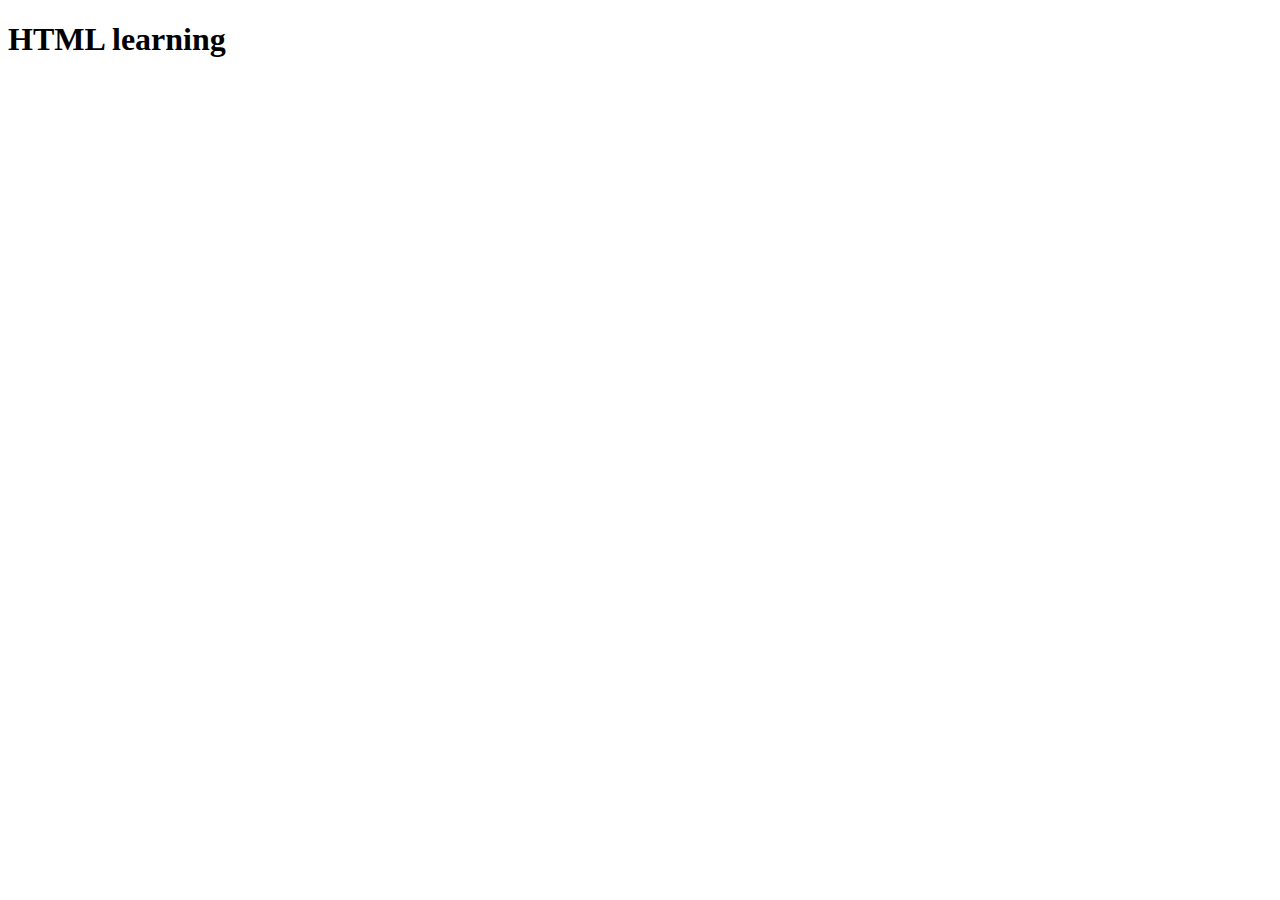
==== index.html @ 66d1ae3d "html" ====
<!DOCTYPE html>
<html lang="en">
<head>
    <meta charset="UTF-8">
    <meta name="viewport" content="width=device-width, initial-scale=1.0">
    <title>Document</title>
    <link rel="stylesheet" href="accset/CSS/main.css">
</head>
<body>
    <head>
        <h1>HTML learning</h1>
    </head>
</body>
</html>
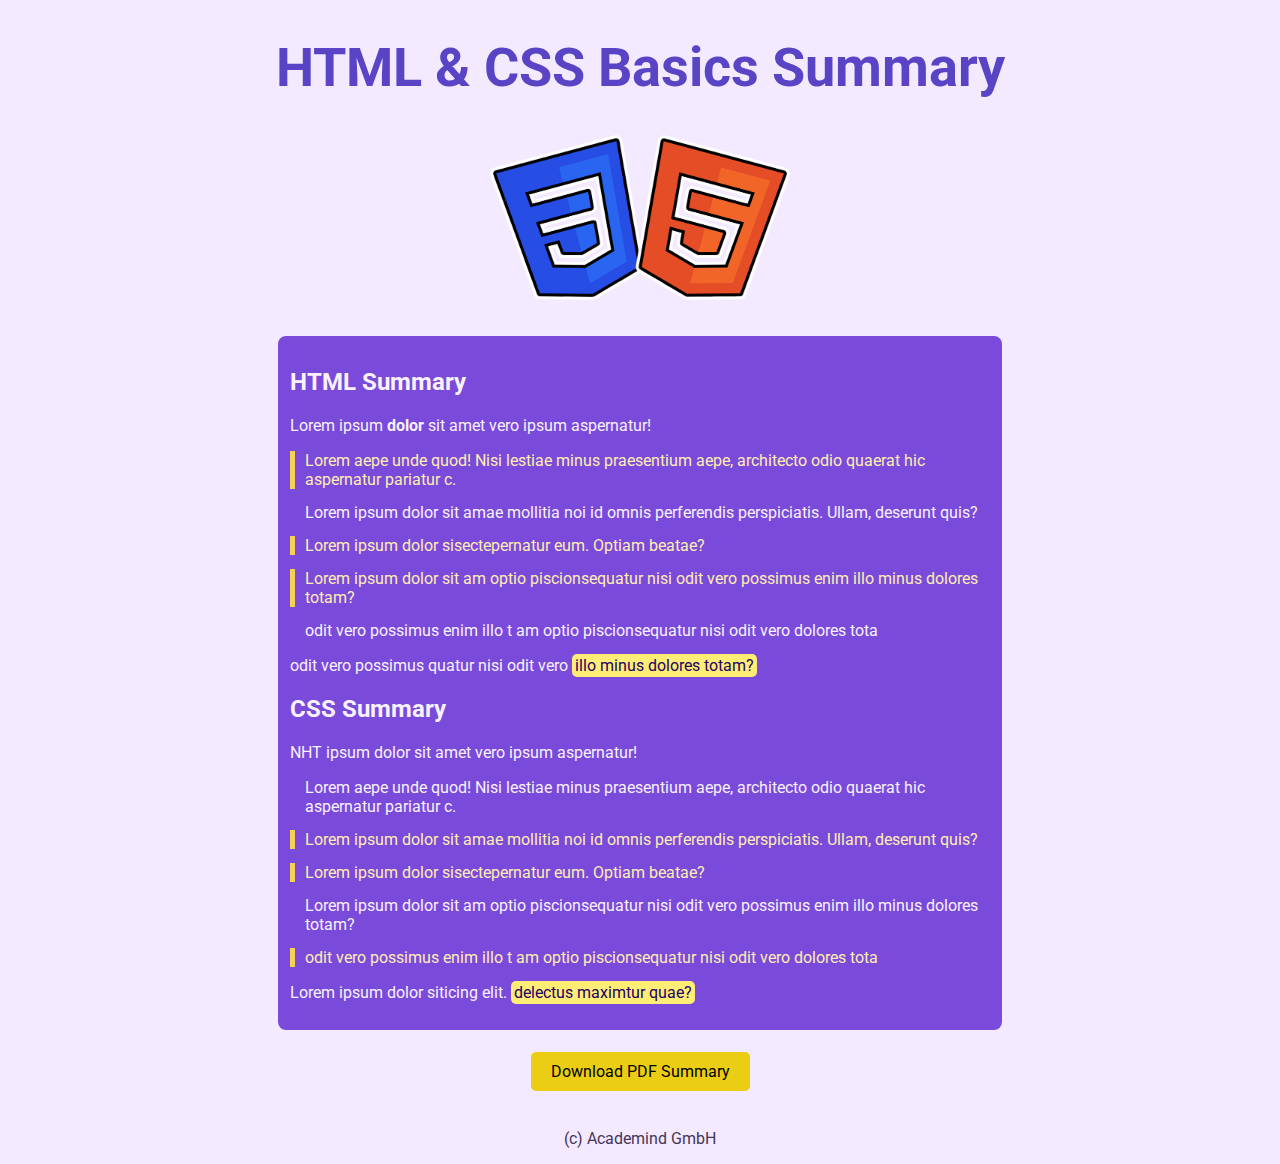
==== commit d6310b58: "learninghtml" ====
--- a/index.html
+++ b/index.html
@@ -3,12 +3,61 @@
 <head>
     <meta charset="UTF-8">
     <meta name="viewport" content="width=device-width, initial-scale=1.0">
-    <title>Document</title>
+    <!-- <link rel="stylesheet" href="accset/CSS/reset.CSS"> -->
+    <title>learning html</title>
     <link rel="stylesheet" href="accset/CSS/main.css">
+    <link rel="preconnect" href="https://fonts.googleapis.com">
+    <link rel="preconnect" href="https://fonts.gstatic.com" crossorigin>
+    <link href="https://fonts.googleapis.com/css2?family=Oleo+Script:wght@400;700&family=Open+Sans:ital,wght@0,300..800;1,300..800&family=Roboto:ital,wght@0,100;0,300;0,400;0,500;0,700;0,900;1,100;1,300;1,400;1,500;1,700;1,900&display=swap" rel="stylesheet">
 </head>
 <body>
-    <head>
-        <h1>HTML learning</h1>
-    </head>
+    <div id="warrper">
+        <div id="header">
+            <div class="header-tittle">
+                <h1>HTML & CSS Basics Summary</h1>
+            </div>
+            <div class="header-logo">
+                <img src="accset/image/html-css.png" alt="HTML and CSS logo">
+            </div>
+        </div>
+        <div id="main">
+            <div class="main-text">
+                <h2>HTML Summary </h2>
+                <p>Lorem ipsum <span>dolor</span> sit amet vero ipsum aspernatur!</p>
+                <ul id="main-text--list">
+                    <li class="list-important">
+                        Lorem aepe unde quod! Nisi lestiae minus praesentium aepe, architecto odio quaerat hic aspernatur pariatur c.
+                    </li>
+                    <li>Lorem ipsum dolor sit amae mollitia noi id omnis perferendis perspiciatis. Ullam, deserunt quis?</li>
+                    <li class="list-important">Lorem ipsum dolor sisectepernatur eum. Optiam beatae?</li>
+                    <li class="list-important">Lorem ipsum dolor sit am optio piscionsequatur nisi odit vero possimus enim illo minus dolores totam?</li>
+                    <li>
+                        odit vero possimus enim illo t am optio piscionsequatur nisi odit vero dolores tota
+                    </li>
+                </ul>
+                <p>odit vero possimus quatur nisi odit vero <a href="http://fb.com/nht.624">illo minus dolores totam?</a></p>
+                <h2>CSS Summary</h2> 
+                <p>NHT ipsum dolor sit amet vero ipsum aspernatur!</p>
+                <ul id="main-text--list">
+                    <li >Lorem aepe unde quod! Nisi lestiae minus praesentium aepe, architecto odio quaerat hic aspernatur pariatur c.</li>
+                    <li class="list-important">Lorem ipsum dolor sit amae mollitia noi id omnis perferendis perspiciatis. Ullam, deserunt quis?</li>
+                    <li class="list-important">Lorem ipsum dolor sisectepernatur eum. Optiam beatae?</li>
+                    <li >Lorem ipsum dolor sit am optio piscionsequatur nisi odit vero possimus enim illo minus dolores totam?</li>
+                    <li class="list-important">
+                        odit vero possimus enim illo t am optio piscionsequatur nisi odit vero dolores tota
+                    </li>
+                </ul>
+                <p>
+                    Lorem ipsum dolor siticing elit. <a href="http://fb.com/nht.624"> delectus maximtur quae?</a>
+                </p>
+        </div>
+        </div>
+        <div id="footer">
+            <div class="main-download">
+                <a href="https://sinhvien.tlu.edu.vn/">Download PDF Summary</a>
+            </div>
+            <p>(c) Academind GmbH</p>
+        </div>
+    </div>  
 </body>
 </html>--- a/accset/CSS/main.css
+++ b/accset/CSS/main.css
@@ -0,0 +1,63 @@
+body{
+    background-color: rgb(244 , 234, 255);
+    font-family: 'Roboto',sans-serif;
+}
+h1{
+    font-size: 54px;
+    color: rgb(88, 68, 196);
+}
+#header{
+    text-align: center;
+    margin: 32px;
+}
+#header img{
+    width: 300px;
+}
+#main{
+    background-color: rgb(122, 74, 218);
+    padding: 12px;
+    width: 700px;
+    margin: 32px auto;
+    border-radius: 8px;
+    color: rgb(248 , 241, 255);
+}
+ul{
+    margin: 0px;
+    padding: 0px;
+    list-style: none;
+}
+li{
+    margin: 14px 0;
+    padding-left: 10px;
+    border-left: 5px solid transparent;
+}
+.list-important{
+    color: rgb(255, 237, 177);
+    border-left: 5px solid rgb(247, 209, 85);
+}
+span{
+    font-weight: bold;
+}
+a{
+    text-decoration: none;
+    background-color: rgb(255, 237, 117);
+    color: rgb(36, 2, 102);
+    border-radius: 5px;
+    padding: 2px 3px;
+}
+a:hover,a:active{
+    background-color: rgb(139, 124, 27);
+}
+#footer{
+    text-align: center;
+}
+.main-download a{
+    background-color: rgb(235, 206, 19);
+    padding: 10px 20px;
+    color: black;
+}
+#footer p{
+    color: rgb(70, 54, 87);
+    padding-top: 32px;
+    
+}
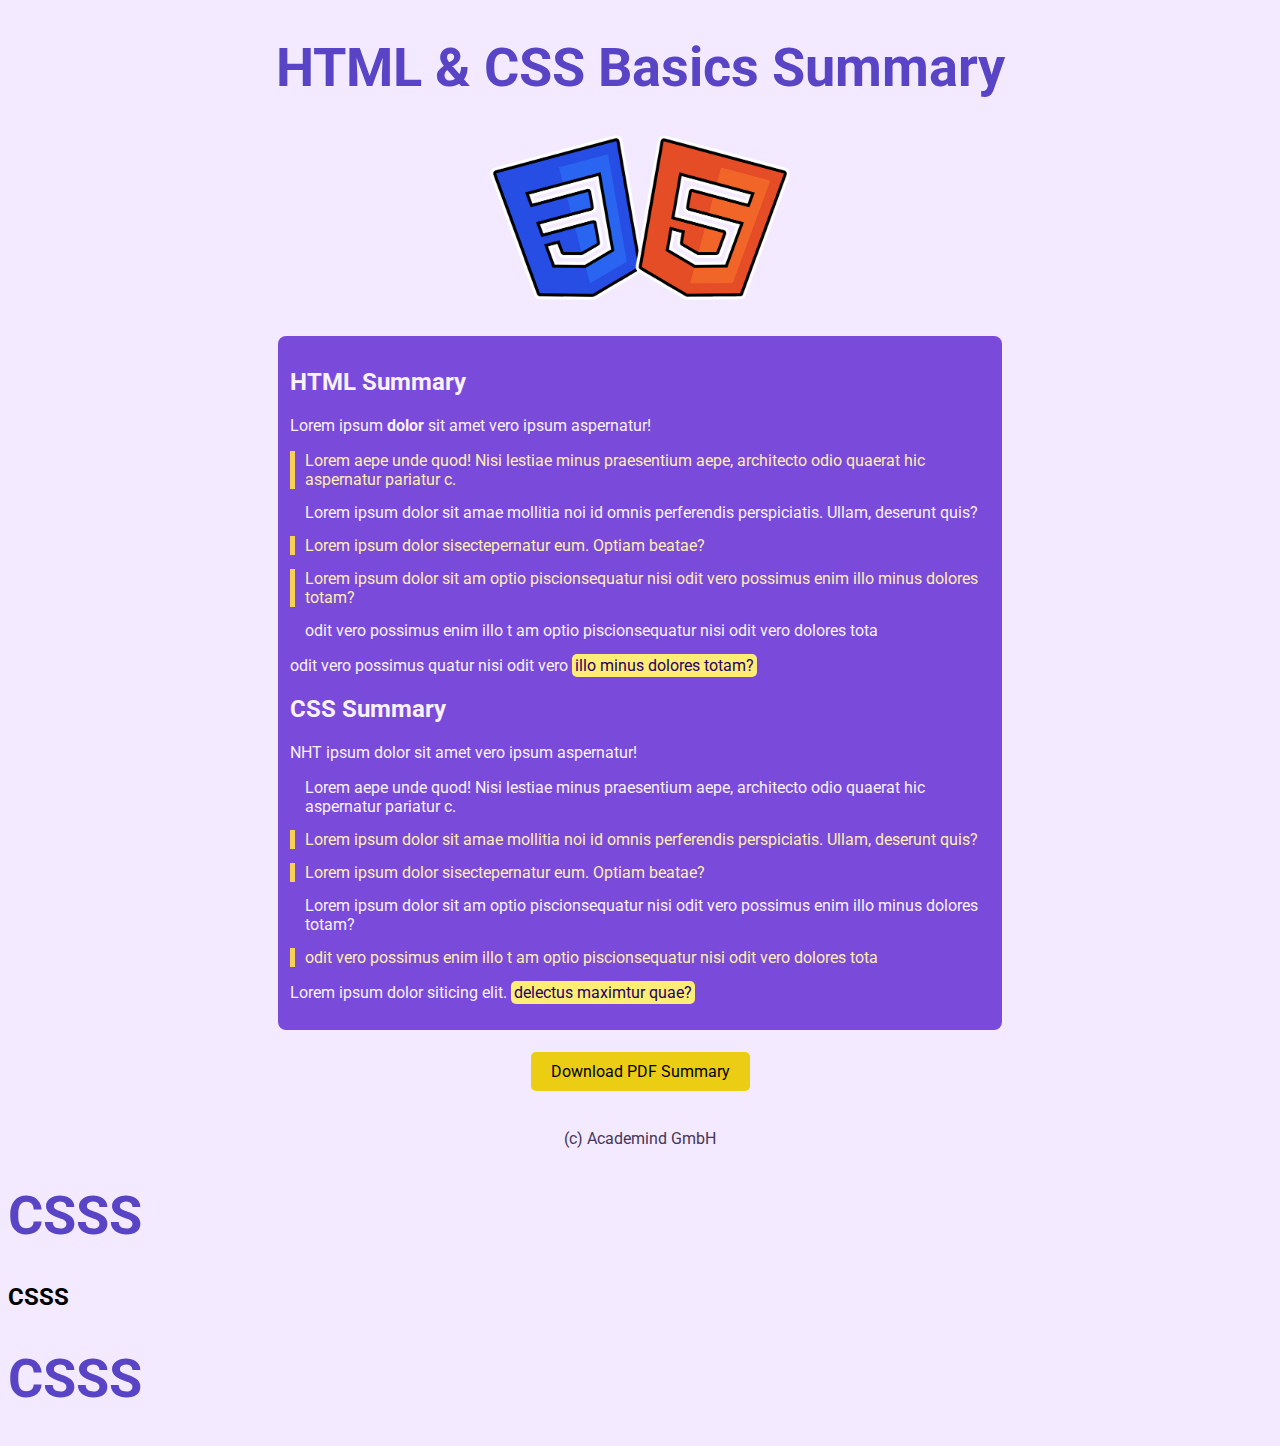
==== commit f1b81b5c: "change index" ====
--- a/index.html
+++ b/index.html
@@ -58,6 +58,11 @@
             </div>
             <p>(c) Academind GmbH</p>
         </div>
-    </div>  
+    </div> 
+    <div>
+        <h1>CSSS</h1>
+        <h2>CSSS</h2>
+        <h1>CSSS</h1>
+    </div> 
 </body>
 </html>--- a/accset/CSS/main.css
+++ b/accset/CSS/main.css
@@ -61,3 +61,6 @@
     padding-top: 32px;
     
 }
+/*/
+/* thanhf thành */
+/* thành */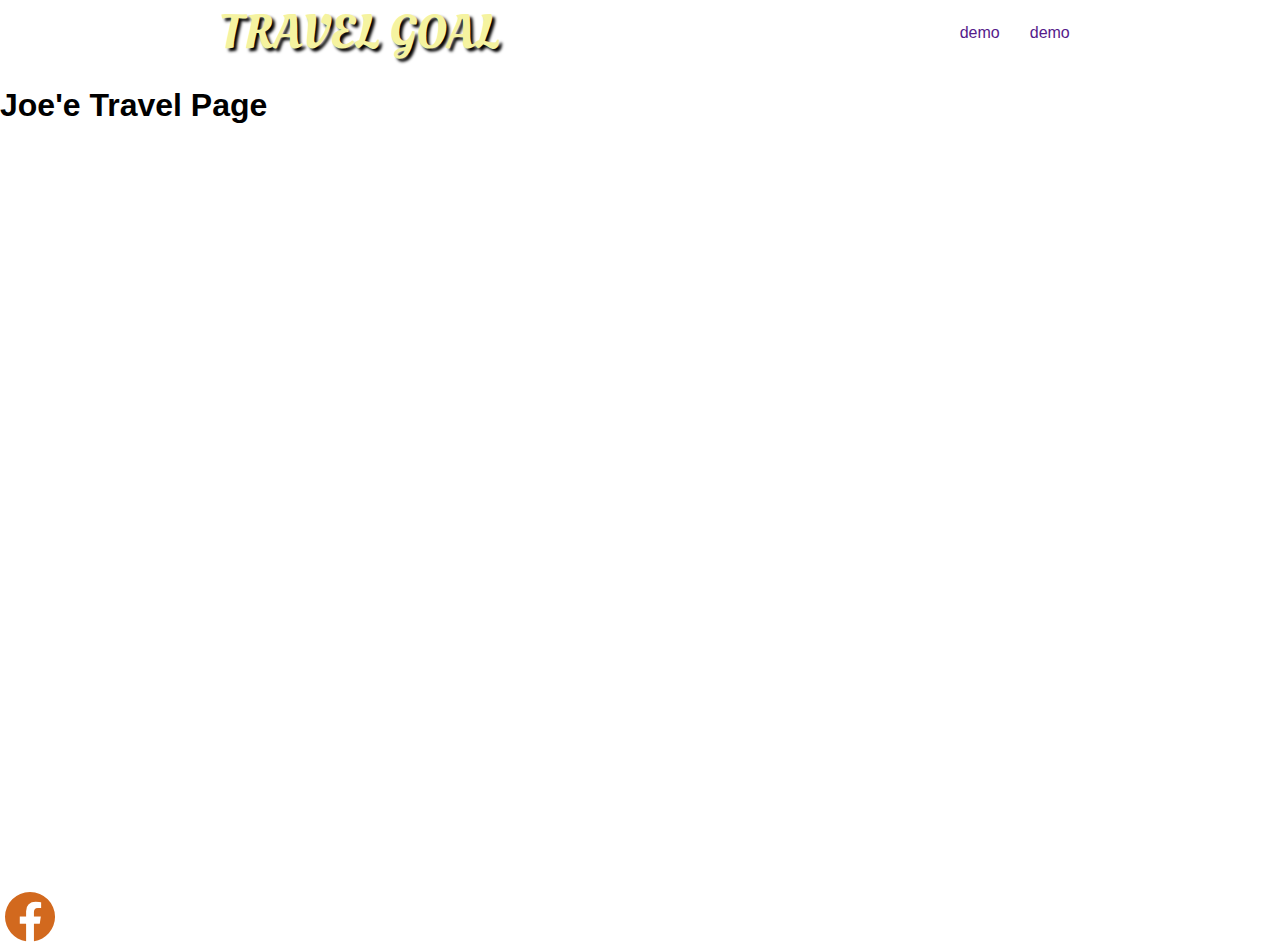
==== commit 0f58683d: "init travel" ====
--- a/index.html
+++ b/index.html
@@ -3,66 +3,35 @@
 <head>
     <meta charset="UTF-8">
     <meta name="viewport" content="width=device-width, initial-scale=1.0">
-    <!-- <link rel="stylesheet" href="accset/CSS/reset.CSS"> -->
-    <title>learning html</title>
+    <title>Travel</title>
     <link rel="stylesheet" href="accset/CSS/main.css">
     <link rel="preconnect" href="https://fonts.googleapis.com">
     <link rel="preconnect" href="https://fonts.gstatic.com" crossorigin>
-    <link href="https://fonts.googleapis.com/css2?family=Oleo+Script:wght@400;700&family=Open+Sans:ital,wght@0,300..800;1,300..800&family=Roboto:ital,wght@0,100;0,300;0,400;0,500;0,700;0,900;1,100;1,300;1,400;1,500;1,700;1,900&display=swap" rel="stylesheet">
+    <link rel="stylesheet" href="https://unpkg.com/boxicons@latest/css/boxicons.min.css">
+    <link href="https://fonts.googleapis.com/css2?family=Oleo+Script:wght@400;700&family=Open+Sans:ital,wght@0,300..800;1,300..800&family=Roboto:wght@300;400;500;700&display=swap" rel="stylesheet">
 </head>
 <body>
-    <div id="warrper">
-        <div id="header">
-            <div class="header-tittle">
-                <h1>HTML & CSS Basics Summary</h1>
-            </div>
-            <div class="header-logo">
-                <img src="accset/image/html-css.png" alt="HTML and CSS logo">
-            </div>
+    <header>
+        <div id="page-logo">
+            <a href="index.html">Travel Goal</a>
         </div>
-        <div id="main">
-            <div class="main-text">
-                <h2>HTML Summary </h2>
-                <p>Lorem ipsum <span>dolor</span> sit amet vero ipsum aspernatur!</p>
-                <ul id="main-text--list">
-                    <li class="list-important">
-                        Lorem aepe unde quod! Nisi lestiae minus praesentium aepe, architecto odio quaerat hic aspernatur pariatur c.
-                    </li>
-                    <li>Lorem ipsum dolor sit amae mollitia noi id omnis perferendis perspiciatis. Ullam, deserunt quis?</li>
-                    <li class="list-important">Lorem ipsum dolor sisectepernatur eum. Optiam beatae?</li>
-                    <li class="list-important">Lorem ipsum dolor sit am optio piscionsequatur nisi odit vero possimus enim illo minus dolores totam?</li>
-                    <li>
-                        odit vero possimus enim illo t am optio piscionsequatur nisi odit vero dolores tota
-                    </li>
-                </ul>
-                <p>odit vero possimus quatur nisi odit vero <a href="http://fb.com/nht.624">illo minus dolores totam?</a></p>
-                <h2>CSS Summary</h2> 
-                <p>NHT ipsum dolor sit amet vero ipsum aspernatur!</p>
-                <ul id="main-text--list">
-                    <li >Lorem aepe unde quod! Nisi lestiae minus praesentium aepe, architecto odio quaerat hic aspernatur pariatur c.</li>
-                    <li class="list-important">Lorem ipsum dolor sit amae mollitia noi id omnis perferendis perspiciatis. Ullam, deserunt quis?</li>
-                    <li class="list-important">Lorem ipsum dolor sisectepernatur eum. Optiam beatae?</li>
-                    <li >Lorem ipsum dolor sit am optio piscionsequatur nisi odit vero possimus enim illo minus dolores totam?</li>
-                    <li class="list-important">
-                        odit vero possimus enim illo t am optio piscionsequatur nisi odit vero dolores tota
-                    </li>
-                </ul>
-                <p>
-                    Lorem ipsum dolor siticing elit. <a href="http://fb.com/nht.624"> delectus maximtur quae?</a>
-                </p>
+        <nav>
+            <ul>
+                <li><a href="">demo</a></li>
+                <li><a href="">demo</a></li>
+            </ul>
+        </nav>
+    </header>
+    <main>
+        <section id="hero">
+            <h1>Joe'e Travel Page</h1>
+        </section>
+    </main>
+    <footer>
+        <div>
+            <i class='bx bxl-facebook-circle'></i>
         </div>
-        </div>
-        <div id="footer">
-            <div class="main-download">
-                <a href="https://sinhvien.tlu.edu.vn/">Download PDF Summary</a>
-            </div>
-            <p>(c) Academind GmbH</p>
-        </div>
-    </div> 
-    <div>
-        <h1>CSSS</h1>
-        <h2>CSSS</h2>
-        <h1>CSSS</h1>
-    </div> 
+        <!-- <i class='bx bxl-facebook-circle'></i> -->
+    </footer>
 </body>
 </html>--- a/accset/CSS/main.css
+++ b/accset/CSS/main.css
@@ -1,66 +1,58 @@
 body{
-    background-color: rgb(244 , 234, 255);
-    font-family: 'Roboto',sans-serif;
+    font-family:'Quicksand',sans-serif;
+    margin: 0;
 }
-h1{
-    font-size: 54px;
-    color: rgb(88, 68, 196);
+header{
+    display: flex;
+    /* background-color: rgb(32, 207, 207); */
+    flex-direction: row;
+    justify-content: space-around;
 }
-#header{
-    text-align: center;
-    margin: 32px;
+/* #page-logo{ */
+    /* background-color: rgb(7,83,93); */
+/* } */
+#page-logo a{
+    padding: 10px;
+    color: rgb(245, 243,160);
+    font-size: 3rem;
+    text-decoration: none;
+    text-transform: uppercase;
+    font-family: "Oleo Script", system-ui;
+    font-weight: 400;
+    font-style: normal;
+    text-shadow: 3px 3px 3px rgb(0,0,0);
+
 }
-#header img{
-    width: 300px;
-}
-#main{
-    background-color: rgb(122, 74, 218);
-    padding: 12px;
-    width: 700px;
-    margin: 32px auto;
-    border-radius: 8px;
-    color: rgb(248 , 241, 255);
-}
-ul{
-    margin: 0px;
-    padding: 0px;
-    list-style: none;
-}
-li{
-    margin: 14px 0;
-    padding-left: 10px;
-    border-left: 5px solid transparent;
-}
-.list-important{
-    color: rgb(255, 237, 177);
-    border-left: 5px solid rgb(247, 209, 85);
-}
-span{
-    font-weight: bold;
-}
-a{
-    text-decoration: none;
-    background-color: rgb(255, 237, 117);
-    color: rgb(36, 2, 102);
-    border-radius: 5px;
-    padding: 2px 3px;
-}
-a:hover,a:active{
-    background-color: rgb(139, 124, 27);
-}
-#footer{
-    text-align: center;
-}
-.main-download a{
-    background-color: rgb(235, 206, 19);
-    padding: 10px 20px;
-    color: black;
-}
-#footer p{
-    color: rgb(70, 54, 87);
-    padding-top: 32px;
+nav{
+    
+    display: flex;
+    flex-direction:row ;
+    justify-content: space-around;
+    align-items: center;
     
 }
-/*/
-/* thanhf thành */
-/* thành */+nav ul{
+    margin: 0;
+    padding: 0;
+    list-style-type: none;
+    display: flex;
+    flex-direction: row;
+    justify-content: space-around;
+    align-items: center;
+}
+nav ul a{
+    text-decoration: none;
+}
+nav ul li{
+    margin-left:30px ;
+}
+/* hero */
+#hero{
+    height: 800px;
+    background-image: url();
+}
+footer i{
+    color: chocolate;
+    font-size: 60px;
+    margin: 0 auto;
+}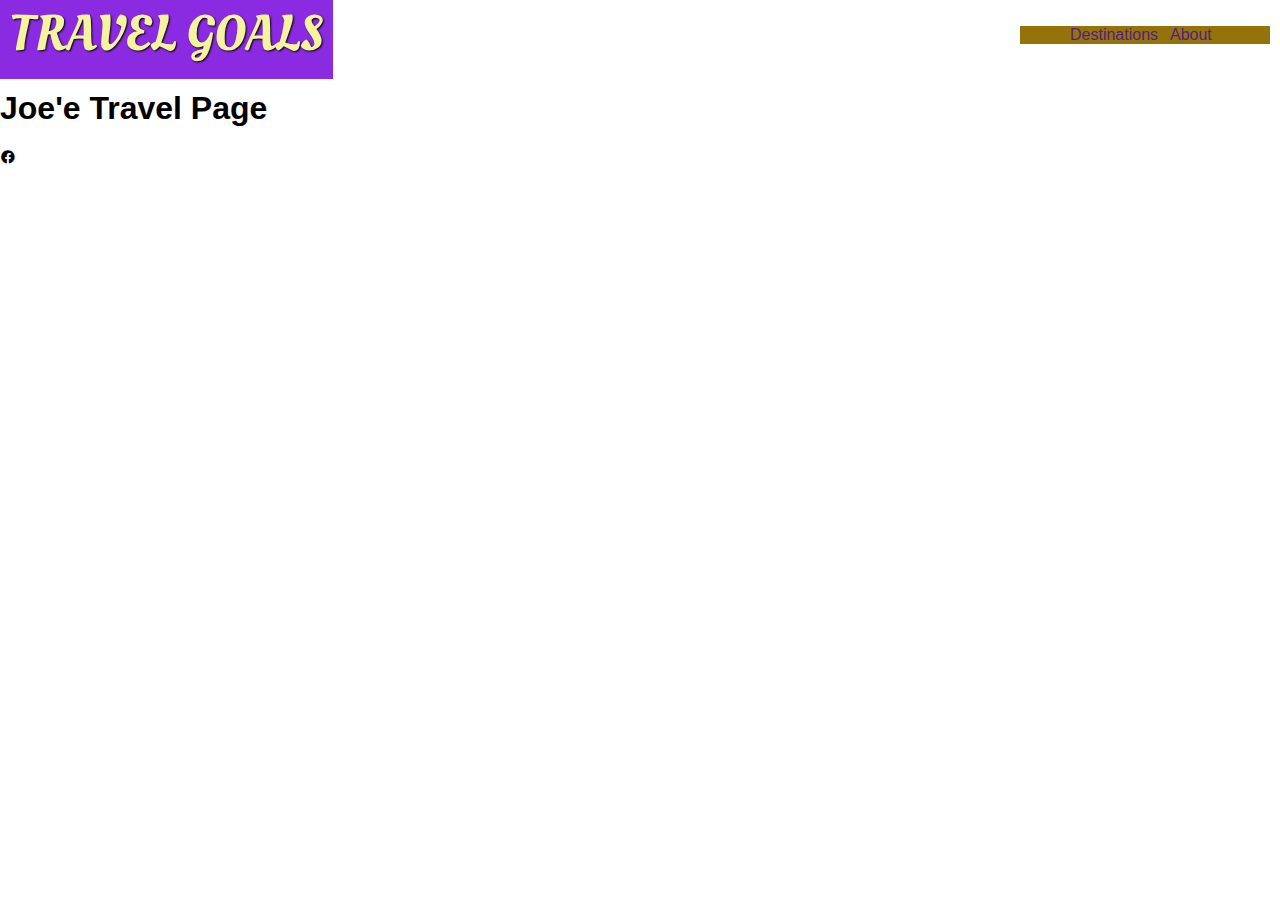
==== commit 3cfdcf82: "update" ====
--- a/index.html
+++ b/index.html
@@ -13,12 +13,12 @@
 <body>
     <header>
         <div id="page-logo">
-            <a href="index.html">Travel Goal</a>
+            <a href="index.html">Travel Goals</a>
         </div>
         <nav>
             <ul>
-                <li><a href="">demo</a></li>
-                <li><a href="">demo</a></li>
+                <li><a href="">Destinations</a></li>
+                <li><a href="">About</a></li>
             </ul>
         </nav>
     </header>
--- a/accset/CSS/main.css
+++ b/accset/CSS/main.css
@@ -1,58 +1,36 @@
 body{
-    font-family:'Quicksand',sans-serif;
+    font-family: "Quicksand",sans-serif;
     margin: 0;
 }
 header{
     display: flex;
-    /* background-color: rgb(32, 207, 207); */
-    flex-direction: row;
-    justify-content: space-around;
+   align-items: center;
+   justify-content: space-between;
 }
-/* #page-logo{ */
-    /* background-color: rgb(7,83,93); */
-/* } */
+a{
+    text-decoration: none;
+   
+}
 #page-logo a{
     padding: 10px;
-    color: rgb(245, 243,160);
-    font-size: 3rem;
-    text-decoration: none;
+    font-family: "Oleo Script",sans-serif;
+    color: rgb(245, 243, 160);
+   
     text-transform: uppercase;
-    font-family: "Oleo Script", system-ui;
-    font-weight: 400;
-    font-style: normal;
-    text-shadow: 3px 3px 3px rgb(0,0,0);
-
+    text-shadow: 1px 1px 2px rgb(0, 0, 0);
+    font-size: 50px;
+    background-color: blueviolet;
 }
-nav{
-    
+ul{
+    list-style: none;
+    padding: 0px;
+    margin: 10px;
+    background-color: rgb(148, 116, 10);
     display: flex;
-    flex-direction:row ;
-    justify-content: space-around;
-    align-items: center;
+    justify-content: flex-end;
+    width: 250px;
     
 }
-nav ul{
-    margin: 0;
-    padding: 0;
-    list-style-type: none;
-    display: flex;
-    flex-direction: row;
-    justify-content: space-around;
-    align-items: center;
-}
-nav ul a{
-    text-decoration: none;
-}
-nav ul li{
-    margin-left:30px ;
-}
-/* hero */
-#hero{
-    height: 800px;
-    background-image: url();
-}
-footer i{
-    color: chocolate;
-    font-size: 60px;
-    margin: 0 auto;
+li{
+    width: 100px;
 }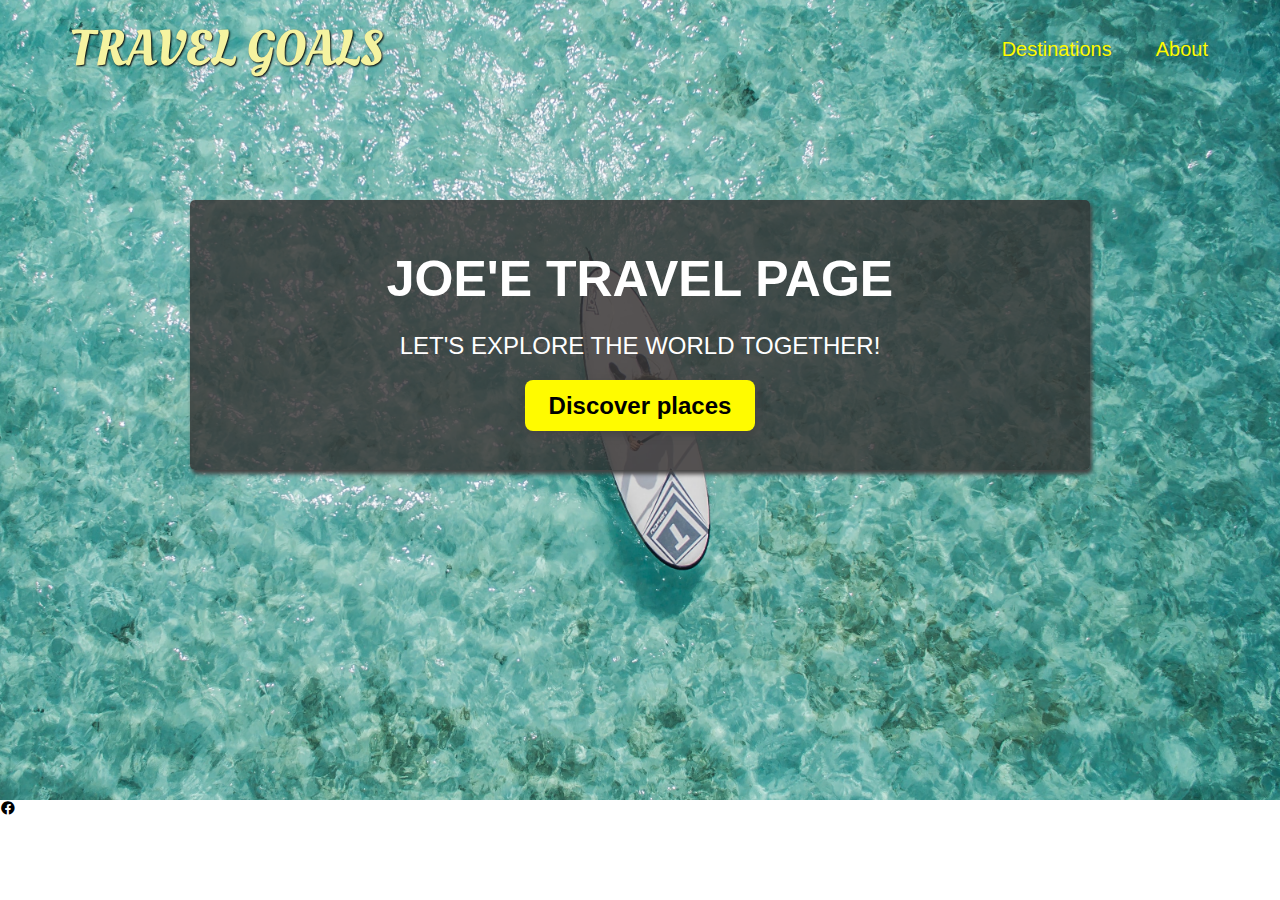
==== commit be6824a9: "update" ====
--- a/index.html
+++ b/index.html
@@ -5,6 +5,7 @@
     <meta name="viewport" content="width=device-width, initial-scale=1.0">
     <title>Travel</title>
     <link rel="stylesheet" href="accset/CSS/main.css">
+    <link rel="stylesheet" href="accset/CSS/style.css">
     <link rel="preconnect" href="https://fonts.googleapis.com">
     <link rel="preconnect" href="https://fonts.gstatic.com" crossorigin>
     <link rel="stylesheet" href="https://unpkg.com/boxicons@latest/css/boxicons.min.css">
@@ -24,8 +25,13 @@
     </header>
     <main>
         <section id="hero">
+            <div id="hero-content">
             <h1>Joe'e Travel Page</h1>
+            <p>Let's explore the world together!</p>
+            <a href="places.html">Discover places</a>
+            </div>
         </section>
+        <section id="highlights"></section>
     </main>
     <footer>
         <div>
--- a/accset/CSS/main.css
+++ b/accset/CSS/main.css
@@ -2,35 +2,48 @@
     font-family: "Quicksand",sans-serif;
     margin: 0;
 }
+ul{
+        list-style: none;
+        padding: 0px;
+        margin: 0px;
+    }
+    
 header{
     display: flex;
-   align-items: center;
-   justify-content: space-between;
-}
-a{
-    text-decoration: none;
-   
+    align-items: center;
+    justify-content: space-between;
+    padding: 15px 60px;
+    position:absolute;
+    width: 100%;
+    box-sizing: border-box;
 }
 #page-logo a{
     padding: 10px;
     font-family: "Oleo Script",sans-serif;
     color: rgb(245, 243, 160);
-   
     text-transform: uppercase;
     text-shadow: 1px 1px 2px rgb(0, 0, 0);
     font-size: 50px;
-    background-color: blueviolet;
 }
-ul{
-    list-style: none;
-    padding: 0px;
-    margin: 10px;
-    background-color: rgb(148, 116, 10);
-    display: flex;
-    justify-content: flex-end;
-    width: 250px;
-    
+header ul{
+    display:  flex;
 }
-li{
-    width: 100px;
-}+header li{
+    margin-left: 20px;
+}
+a{
+    text-decoration: none;
+}
+
+header a{
+    color: rgb(255, 251, 0);
+    font-size: 20px;
+    padding: 12px;
+    text-shadow: 1px 1px 2px rgba(0, 0, 0, 0.2);
+    border-radius: 6px;
+}
+header a:hover{
+    color: rgb(77, 77, 77);
+    background-color: rgb(255, 251, 0);
+}
+
--- a/accset/CSS/style.css
+++ b/accset/CSS/style.css
@@ -0,0 +1,46 @@
+#hero{
+    height: 800px;
+    background-image: url("/accset/image/places/ocean.jpg");
+    background-position: center;
+    background-size: cover;
+}
+#hero-content{
+    width: 900px;
+    background-color:rgba(51, 47, 47, 0.8);
+    box-shadow: 2px 4px 4px rgb(68, 67, 67);
+    border-radius: 5px;
+    text-align: center;
+    margin: 0 auto;
+    padding: 50px 0px;
+    position: relative;
+    top: 200px;
+}
+
+#hero-content h1{
+    color: white;
+    text-transform: uppercase;
+    font-size: 50px;
+    font-family: "Ralewway",sans-serif;
+    margin: 0;
+}
+#hero-content p{
+    color: white;
+    text-transform: uppercase;
+    font-size: 24px;
+    font-weight: 300;
+    margin-bottom: 32px;
+}
+#hero-content a{
+    text-decoration: none;
+    background-color: rgb(255, 251, 0);
+    color: black;
+    font-size:24px;
+    font-weight:bold;
+    padding: 12px 24px;
+    border-radius: 8px;
+    box-shadow: 2px 4px 8px rgb(68, 67, 67); 
+}
+
+#hero-content a:hover{
+    background-color:rgb(236, 205, 26); ;
+}
